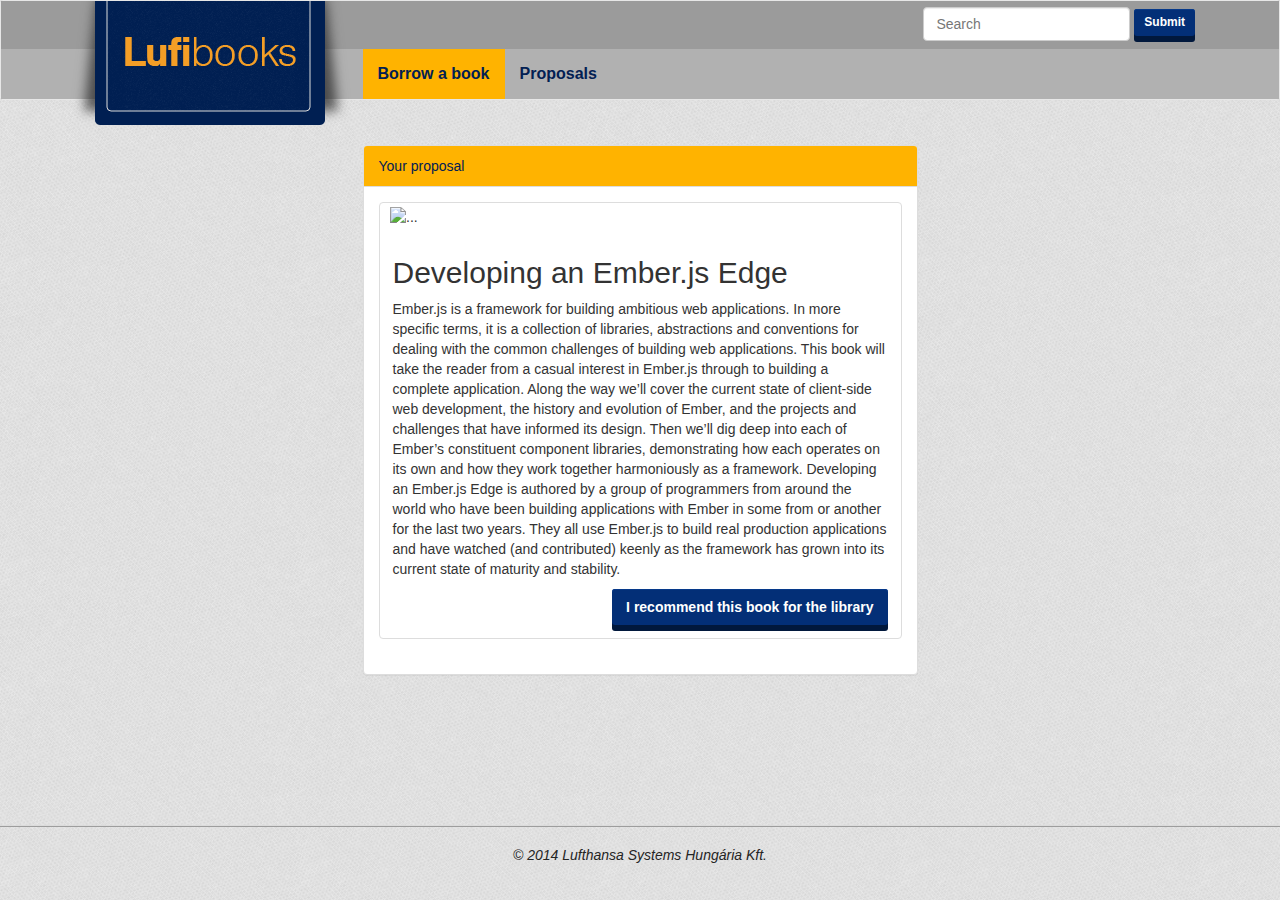
==== proposal.html @ 2b7ffbbe "initial commit" ====
<!DOCTYPE html>
<html lang="en">
<head>
  <script src="//code.jquery.com/jquery-2.1.0.min.js"></script>
  <link href="//maxcdn.bootstrapcdn.com/bootstrap/3.2.0/css/bootstrap.min.css" rel="stylesheet" type="text/css" />
  <script src="//maxcdn.bootstrapcdn.com/bootstrap/3.2.0/js/bootstrap.min.js"></script>
  <meta charset="utf-8"/>
  <meta name="viewport" content="width=device-width, initial-scale=1">
  <title>Lufibooks</title>
  <link rel="stylesheet" href="css/normalize.css">
  <link rel="stylesheet" href="css/bootstrap-min.css" media="screen"/>
  <link rel="stylesheet" href="css/style.css">
</head>
<body>
<div class="wrapper">
	<nav class="navbar navbar-default" role="navigation">
		<div class="upper-navbar">
			<div class="container">
				<a href="#" class="logo"><img src="images/logo.png"/></a>
				<form class="navbar-form navbar-right" role="search">
			        <div class="form-group">
			          <input type="text" class="form-control" placeholder="Search">
			        </div>
	        		<button type="submit" class="lsy-btn">Submit</button>
	      		</form>
	      		<div class="clear"></div>
			</div>
		</div>
		<div class="lower-navbar">
			<div class="container">
				<div class="row">
					<div class="col-md-6 col-md-offset-3">
						<ul class="nav navbar-nav">
							<li class="active"><a href="#" >Borrow a book</a></li>
							<li><a href="#">Proposals</a></li>
						</ul>
					</div>
					<div class="col-md-3">

					</div>
				</div>
			</div>
		</div>
	</nav>

	<div class="main">
		<div class="container">
			<div class="row">
			<div class="col-md-6 col-md-offset-3">
					<div class="panel panel-default">
  						<div class="panel-heading heading-proposals">Your proposal</div>
					    <div class="panel-body">
							<div class="thumbnail">
						      <img src="http://ecx.images-amazon.com/images/I/91dwVV3kLPL._SL1500_.jpg" alt="..." width="500">
						      <div class="caption">
						        <h2>Developing an Ember.js Edge </h2>
						        <p>Ember.js is a framework for building ambitious web applications. In more specific terms, it is a collection of libraries, abstractions and conventions for dealing with the common challenges of building web applications.

								This book will take the reader from a casual interest in Ember.js through to building a complete application. Along the way we’ll cover the current state of client-side web development, the history and evolution of Ember, and the projects and challenges that have informed its design. Then we’ll dig deep into each of Ember’s constituent component libraries, demonstrating how each operates on its own and how they work together harmoniously as a framework.

								Developing an Ember.js Edge is authored by a group of programmers from around the world who have been building applications with Ember in some from or another for the last two years. They all use Ember.js to build real production applications and have watched (and contributed) keenly as the framework has grown into its current state of maturity and stability.
								</p>
						        <p><a href="#" class="lsy-btn rent-a-btn" role="button">I recommend this book for the library</a></p>
						        <div class="clear"></div>
						      </div>
						    </div>
						</div>
					</div>
				</div>
			</div>
		</div>
	</div>
	<div class="push"></div>
</div> <!-- End of wrapper div for sticky footer -->
	<footer>
	<div class="container">
		<div class="row">
		<p>© 2014 Lufthansa Systems Hungária Kft.</p>
		</div>
	</div>
	</footer>
</body>
</html>
---- css/style.css ----
* {
	margin: 0;
}
html, body {
	height: 100%;
}
.wrapper {
	min-height: 100%;
	margin: 0 auto -75px; /* the bottom margin is the negative value of the footer's height */
}
footer {
	background: url('../images/footer-bg.jpg') repeat-x top;
}
footer, .push {
	height: 75px; /* '.push' must be the same height as 'footer' */
}
.clear {
	clear: both;
	float: none;
}
body {
	background: url('../images/background.jpg') repeat;
}
.main {
	padding-top: 25px;
}
.upper-navbar .navbar-form.navbar-right {
	margin-top: 3px;
}
.upper-navbar .navbar-form .form-control {
    display: inline-block;
    height: 34px;
    margin-top: 3px;
    vertical-align: middle;
    width: auto;
}
.upper-navbar {
	background: #9b9b9b;
	height: 48px;
}
.lower-navbar {
	background: #b1b1b1;
	height: 50px;
}
.lower-navbar ul.nav.navbar-nav > li > a {
	color: #022053;
	font-size: 16px;
	font-weight: bold;
}
.lower-navbar ul.nav.navbar-nav > li > a:hover {
	background: #ffb300;
}
.lower-navbar ul.nav.navbar-nav > li.active a{
	background: #ffb300;
}
/* Buttons */
.lsy-btn {
    background-color:#032f77;
    border: none;
    padding: 5px 10px;
    position:relative;
    font-family: Helvetica, Arial, sans-serif;
    font-size:12px;
    font-weight: bold;
    text-decoration:none;
    color:#ffffff;
    background-image: linear-gradient(bottom, rgb(0,31,82) 0%, rgb(5,49,121) 100%);
    box-shadow: inset 0px 1px 0px #06398a, 0px 6px 0px #01183c;
    border-radius: 3px;
}
a.lsy-btn {
	text-decoration: none;
}
a.lsy-btn:hover {
	color: #ffb300;
}
.lsy-btn:active {
    top:7px;
    background-image: linear-gradient(bottom, rgb(0,31,82) 0%, rgb(5,49,121) 0%);
    box-shadow: inset 0px 1px 0px #06398a, inset 0px -1px 0px #01183c;
    color: #ffb300;
    text-shadow: 0px 1px 1px rgba(244,158,38,0.3);
    background: rgb(3,47,119);
}
.lsy-btn::before {
    background-color:#032f77;
    content:"";
    display:block;
    position:absolute;
    width:100%;
    height:100%;
    padding-left:2px;
    padding-right:2px;
    padding-bottom:4px;
    left:-2px;
    top:5px;
    z-index:-1;
    border-radius: 4px;
    box-shadow: 0px 1px 0px #fff;
}

.lsy-btn:active::before {
    top:-2px;
}
.lsy-btn.rent-a-btn {
	float: right;
	font-size: 14px;
	padding: 8px 14px;
}
.lsy-btn.rent-a-btn:active {
	    box-shadow: inset 0px 1px 0px #06398a, inset 0px -1px 0px #01183c;
}
.proposals-panel .lsy-btn {
	float: right;
}
.container .jumbotron.lsy-jumbotron {
	background: url('../images/wallpaper.jpg') center center no-repeat;
	color: white;
	margin-top: 50px;
}
.container .jumbotron.lsy-jumbotron-success {
	background: url('../images/borrowed.jpg') center center no-repeat;
	margin-top: 50px;
}
.container .jumbotron.lsy-jumbotron .grey-wrapper {
	background: rgba(0,0,0,0.7);
	border-radius: 10px;
	padding: 15px;
}
.container .jumbotron.lsy-jumbotron-success .white-wrapper {
	background: rgba(255,255,255,0.7);
	border-radius: 10px;
	color: #333;
	padding: 15px;
}
.jumbotron.lsy-jumbotron-success .white-wrapper hr {
	border: 1px solid  #333;
}
.lsy-btn-admin,
 .lsy-btn-admin:hover,
 .lsy-btn-admin:active {
	background: #ffb300;
	border: none;
	color: #022053;
}
.lsy-btn-user,
.lsy-btn-user:hover,
 .lsy-btn-user:active {
	background: #022053;
	border: none;
	color: #FFFFFF;
}
footer p {
	color: #242424;
	font-style: italic;
	text-align: center;
	padding: 20px 0;
}
.lsy-group.list-group a.list-group-item.active {
	background: #022053;
	border: 1px solid #022053;
	color: #FFFFFF;
}
.lsy-group.list-group a.list-group-item.active span.badge {
	background: #ffb300;
	color: #022053;
}
.panel .panel-heading {
	background: #ffb300;
	color: #022053;
}
.nav.nav-pills.lsy-pills li a {
	color: #333;
}
.nav.nav-pills.lsy-pills li a:active,
.nav.nav-pills.lsy-pills li.active a {
	background: #022053;
	color: #FFFFFF;
}
.nav.nav-pills.lsy-pills li a:hover {
	background: #ffb300;
	color: #022053;
}
.lsy-propose-button {
	background: #ffb300;
	color: #022053;
}
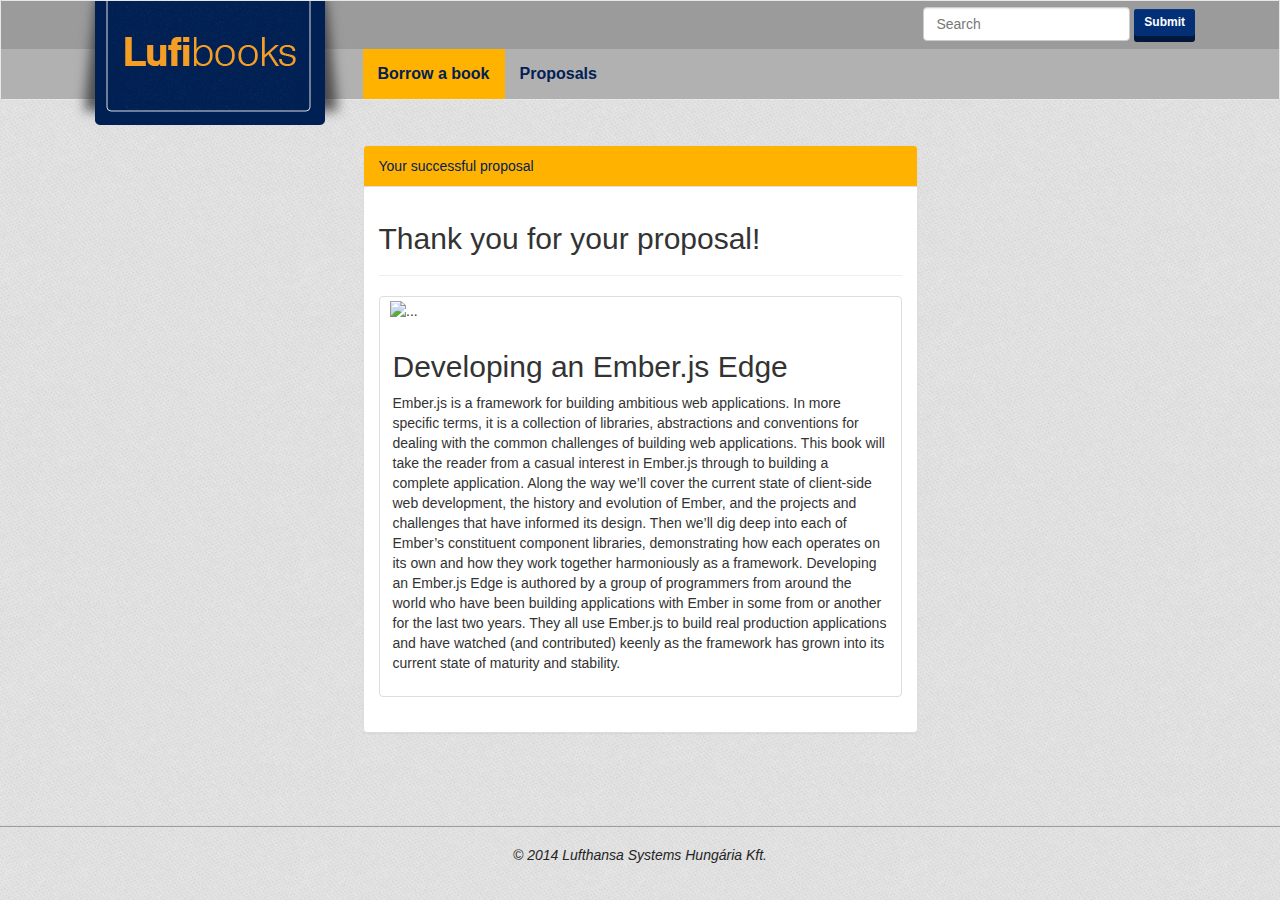
==== commit 6852ef5f: "Sucessful proposal modification" ====
--- a/proposal.html
+++ b/proposal.html
@@ -48,8 +48,10 @@
 			<div class="row">
 			<div class="col-md-6 col-md-offset-3">
 					<div class="panel panel-default">
-  						<div class="panel-heading heading-proposals">Your proposal</div>
+  						<div class="panel-heading heading-proposals">Your successful proposal</div>
 					    <div class="panel-body">
+					    	<h2>Thank you for your proposal!</h2>
+					    	<hr/>
 							<div class="thumbnail">
 						      <img src="http://ecx.images-amazon.com/images/I/91dwVV3kLPL._SL1500_.jpg" alt="..." width="500">
 						      <div class="caption">
@@ -60,7 +62,6 @@
 
 								Developing an Ember.js Edge is authored by a group of programmers from around the world who have been building applications with Ember in some from or another for the last two years. They all use Ember.js to build real production applications and have watched (and contributed) keenly as the framework has grown into its current state of maturity and stability.
 								</p>
-						        <p><a href="#" class="lsy-btn rent-a-btn" role="button">I recommend this book for the library</a></p>
 						        <div class="clear"></div>
 						      </div>
 						    </div>
